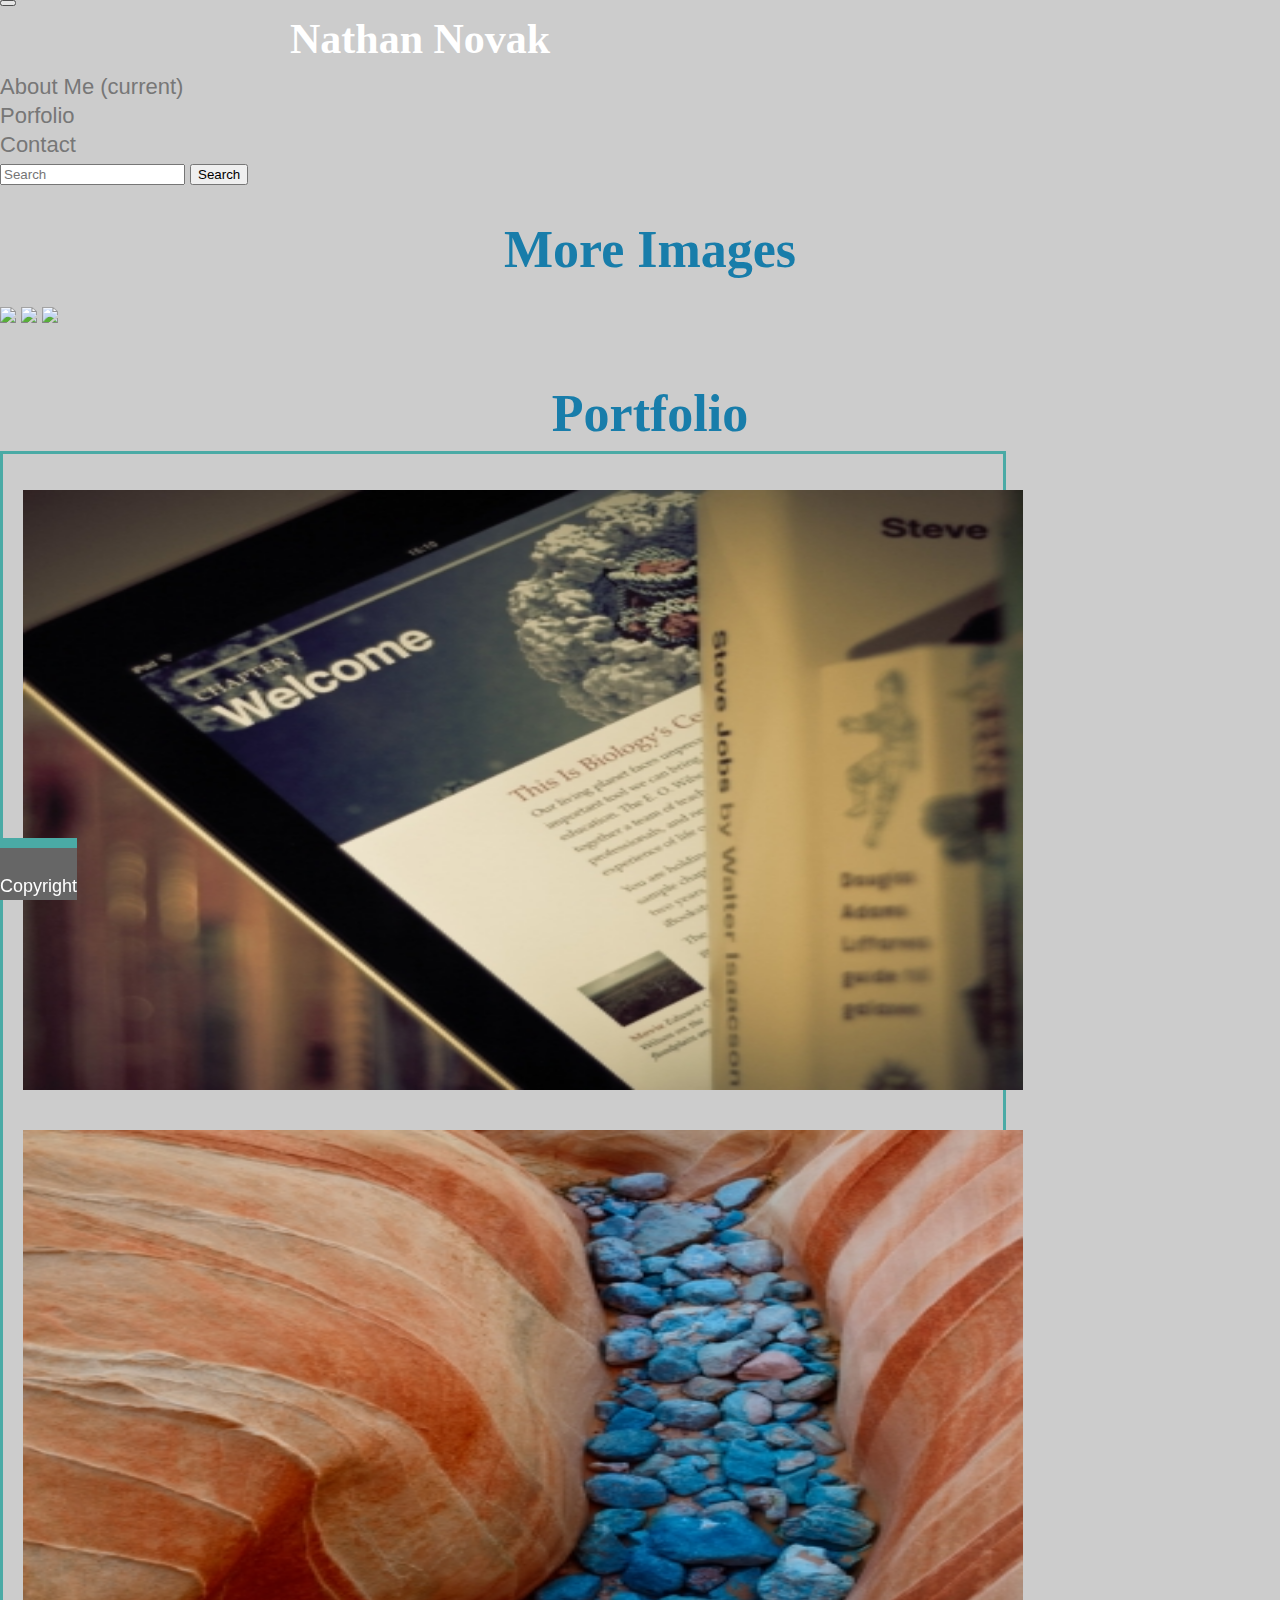
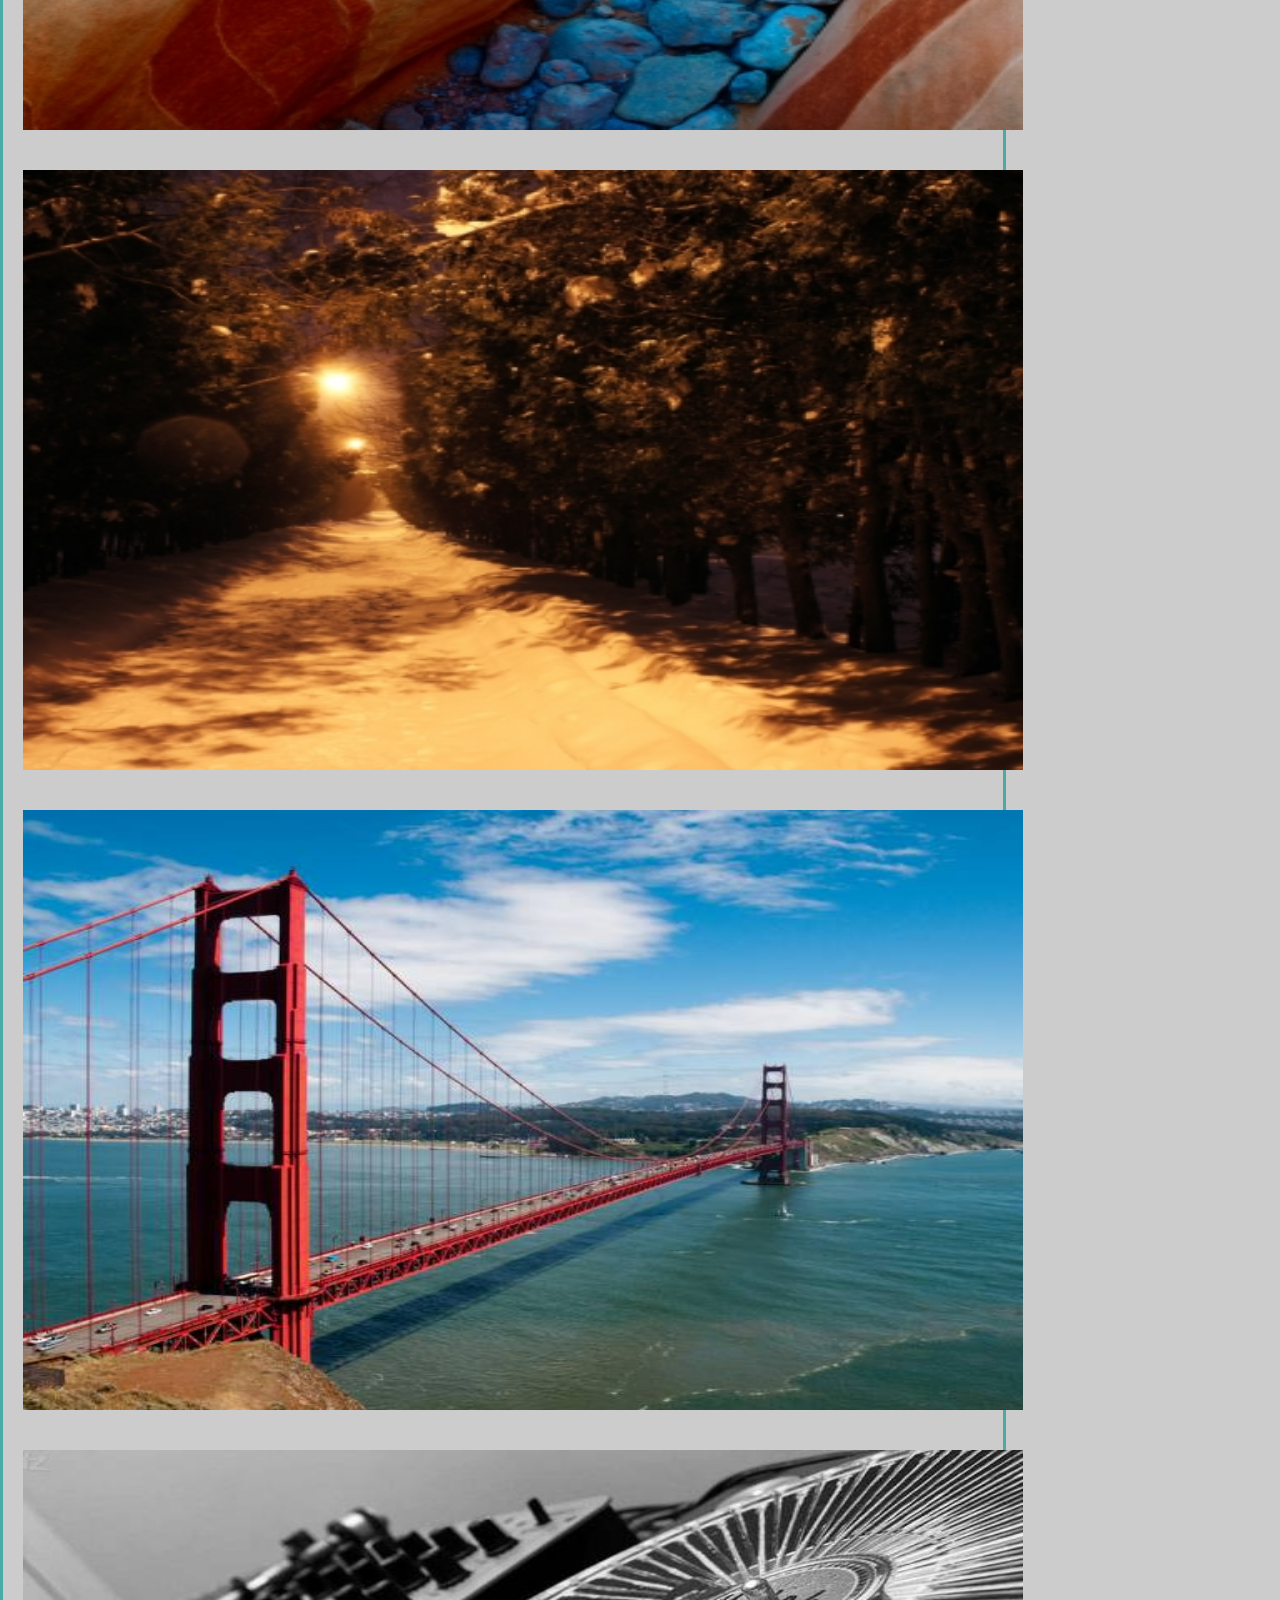
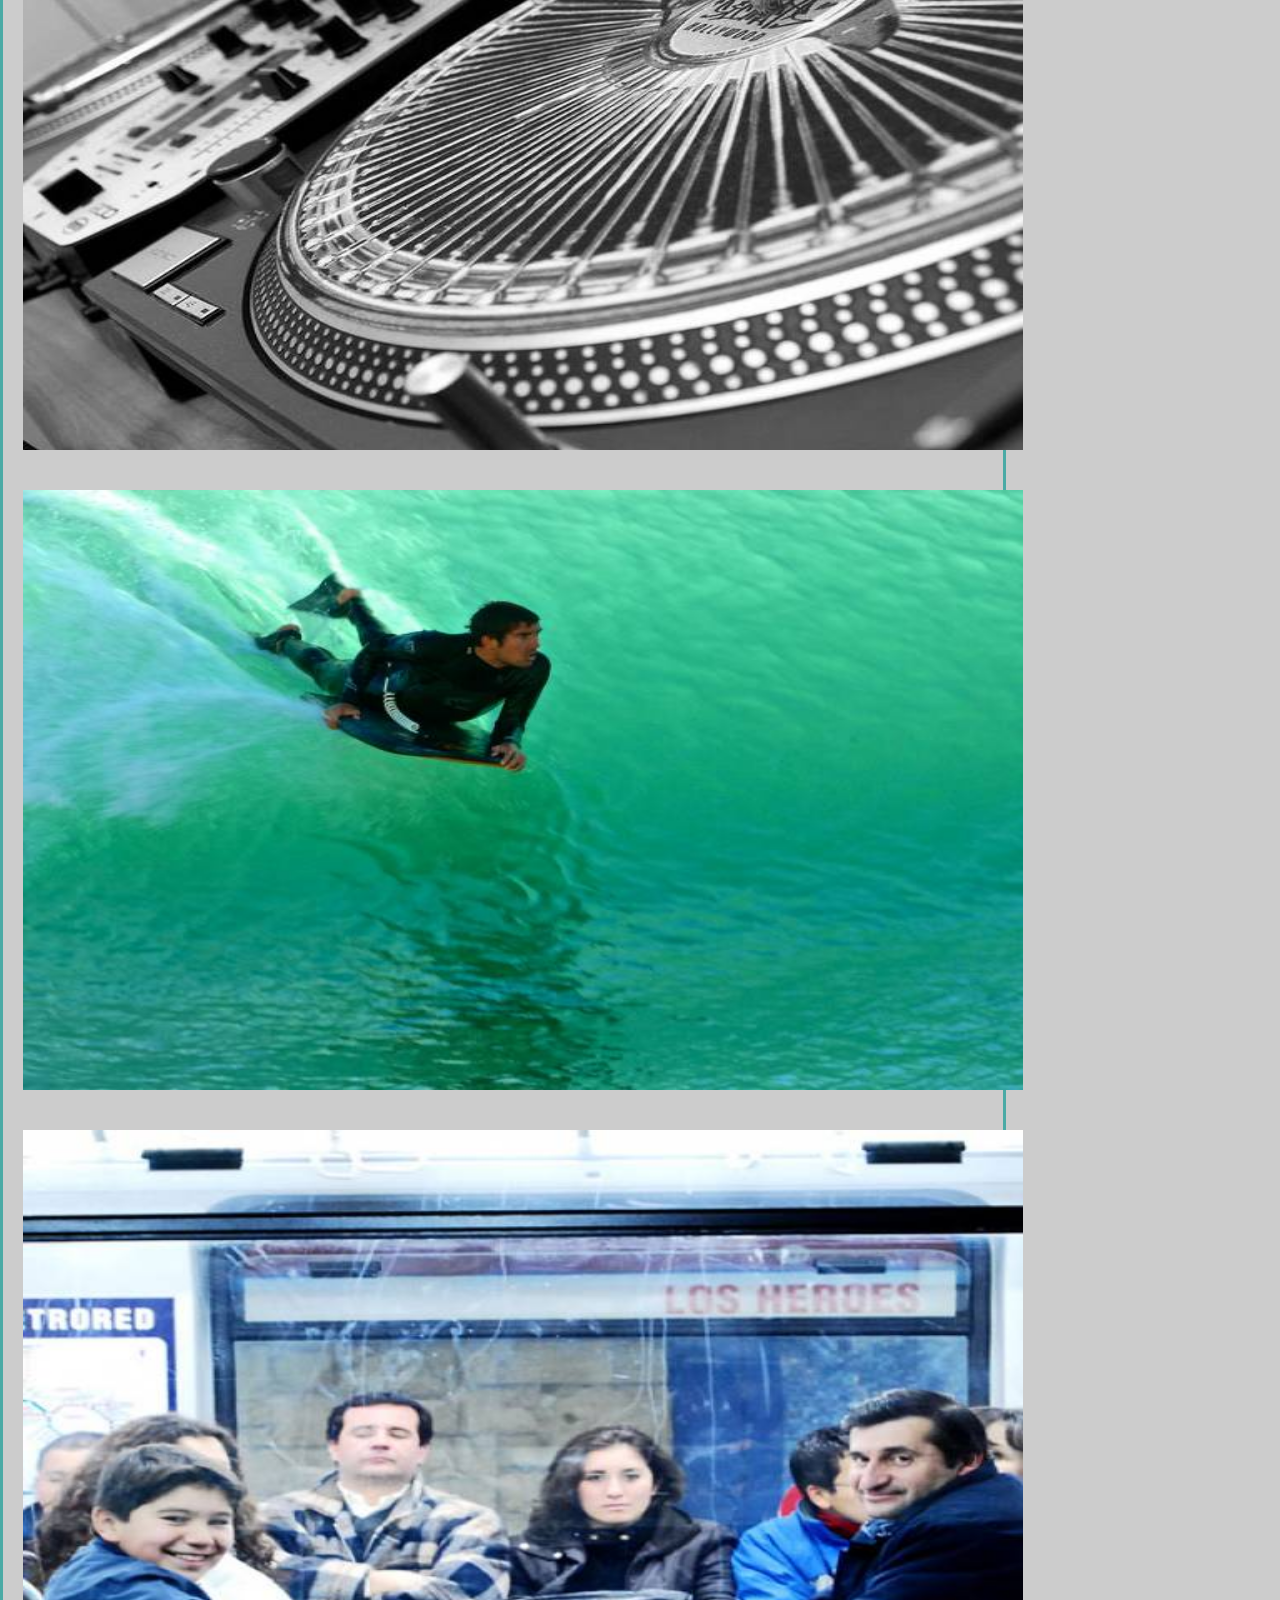
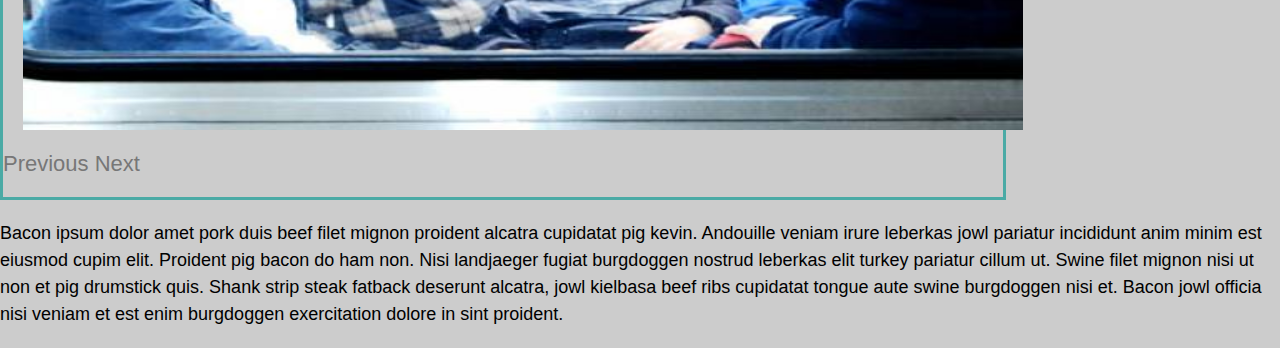
==== portfolio.html @ f3c4b78c "adding isdex portfolio contact and supporting files" ====
<!doctype.<!DOCTYPE html>
<html>

<head>
  <meta charset="utf-8" />
  <meta http-equiv="X-UA-Compatible" content="IE=edge">
  <title>Nathan Novak About Me</title>
  <meta name="viewport" content="width=device-width, initial-scale=1">
  <link rel="stylesheet" type="text/css" media="screen" href="reset.css" />


  <link rel="stylesheet" href="https://stackpath.bootstrapcdn.com/bootstrap/4.1.1/css/bootstrap.min.css" integrity="sha384-WskhaSGFgHYWDcbwN70/dfYBj47jz9qbsMId/iRN3ewGhXQFZCSftd1LZCfmhktB"
    crossorigin="anonymous">
  <link rel="stylesheet" type="text/css" media="screen" href="style.css" />
  <script src="https://code.jquery.com/jquery-3.3.1.slim.min.js" integrity="sha384-q8i/X+965DzO0rT7abK41JStQIAqVgRVzpbzo5smXKp4YfRvH+8abtTE1Pi6jizo"
    crossorigin="anonymous"></script>
  <script src="https://cdnjs.cloudflare.com/ajax/libs/popper.js/1.14.3/umd/popper.min.js" integrity="sha384-ZMP7rVo3mIykV+2+9J3UJ46jBk0WLaUAdn689aCwoqbBJiSnjAK/l8WvCWPIPm49"
    crossorigin="anonymous"></script>
  <script src="https://stackpath.bootstrapcdn.com/bootstrap/4.1.1/js/bootstrap.min.js" integrity="sha384-smHYKdLADwkXOn1EmN1qk/HfnUcbVRZyYmZ4qpPea6sjB/pTJ0euyQp0Mk8ck+5T"
    crossorigin="anonymous"></script>


</head>


<body class="body">
  <nav class="navbar-expand-lg navbar-light bg-light">
    <button class="navbar-toggler" type="button" data-toggle="collapse" data-target="#navbarTogglerDemo01" aria-controls="navbarTogglerDemo01"
      aria-expanded="false" aria-label="Toggle navigation">
      <span class="navbar-toggler-icon"></span>
    </button>
    <div class="collapse navbar-collapse" id="navbarTogglerDemo01">
      <div class="navbar-brand navbar-name header-name">Nathan Novak</div>

      <ul class="navbar-nav ml-auto mt-2 mt-lg-0">
        <li class="nav-item active">
          <a class="nav-link" href="index.html">About Me
            <span class="sr-only">(current)</span>
          </a>
        </li>
        <li class="nav-item">
          <a class="nav-link" href="portfolio.html">Porfolio</a>
        </li>
        <li class="nav-item">
          <a class="nav-link disabled" href="contact.html">Contact</a>
        </li>
      </ul>
      <form class="form-inline my-2 my-lg-0">
        <input class="form-control mr-sm-2" type="search" placeholder="Search" aria-label="Search">
        <button class="btn btn-outline-success my-2 my-sm-0" type="submit">Search</button>
      </form>
    </div>
  </nav>
  <div class="container-fluid">
    <div class="row">
      <div class="col-md-3">
        <div collection-repeat="col-md-6 side-bar">
          <h4 class="content-title">More Images</h4>
          <img src="https://picsum.photos/200/150/?random" class="rounded mx-auto d-block side-image">
          </a>
          <img src="https://picsum.photos/200/150/?random" class="rounded mx-auto d-block side-image">
          </a>
          <img src="https://picsum.photos/200/150/?random" class="rounded mx-auto d-block side-image">
          </a>
        </div>
      </div>
      <div class="col-md-6">
        <h1 class="content-title">Portfolio </h1>
        <div class="jumbotron inner-content">
          <div id="carouselExampleControls" class="carousel slide" data-ride="carousel">
            <div class="carousel-inner" role="listbox">
              <div class="carousel-item active">
                <img class="d-block img-fluid gallery-image rounded" src="images/placeimg_350_350_tech.jpg" alt="Responsive image">
              </div>
              <div class="carousel-item">
                <img class="d-block img-fluid gallery-image rounded" src="images/placeimg_350_350_nature.jpg" alt="Responsive image">
              </div>
              <div class="carousel-item">
                <img class="d-block img-fluid gallery-image" src="images/placeimg_350_350_nature(2).jpg" alt="Responsive image">
              </div>
              <div class="carousel-item">
                <img class="d-block img-fluid gallery-image" src="images/city-q-c-600-480-9.jpg" alt="Responsive image">
              </div>
              <div class="carousel-item">
                <img class="d-block img-fluid gallery-image" src="images/technics-q-g-600-480-2.jpg" alt="Responsive image">
              </div>
              <div class="carousel-item">
                <img class="d-block img-fluid gallery-image" src="images/sports-q-c-600-480-2.jpg" alt="Responsive image">
              </div>
              <div class="carousel-item">
                <img class="d-block img-fluid gallery-image" src="images/people-q-c-600-480-5.jpg" alt="Responsive image">
              </div>
            </div>
            <a class="carousel-control-prev" href="#carouselExampleControls" role="button" data-slide="prev">
              <span class="carousel-control-prev-icon" aria-hidden="true"></span>
              <span class="sr-only">Previous</span>
            </a>
            <a class="carousel-control-next" href="#carouselExampleControls" role="button" data-slide="next">
              <span class="carousel-control-next-icon" aria-hidden="true"></span>
              <span class="sr-only">Next</span>
            </a>
          </div>
        </div>
      </div>
      <div class="col-md-3">
       
      </div>
    <div class="row">
      <div class="col-md-3"></div>
      <div class="col-md-6">
        <p style="margin:20px 0px 20px 0px">
            Bacon ipsum dolor amet pork duis beef filet mignon proident alcatra cupidatat pig kevin. Andouille veniam irure leberkas
            jowl pariatur incididunt anim minim est eiusmod cupim elit. Proident pig bacon do ham non. Nisi landjaeger fugiat
            burgdoggen nostrud leberkas elit turkey pariatur cillum ut. Swine filet mignon nisi ut non et pig drumstick quis.
            Shank strip steak fatback deserunt alcatra, jowl kielbasa beef ribs cupidatat tongue aute swine burgdoggen nisi
            et. Bacon jowl officia nisi veniam et est enim burgdoggen exercitation dolore in sint proident.
          </p>
        </div>
        <div class="col-md-3"></div>
    </div>
    </div>
  </div>
</body>
<footer class="footer">
  <div class="container">
    <span>Copyright</span>
  </div>
</footer>

</html>
---- style.css ----
.body{
    /* background-image: url("images/rain_PNG13459.png"); */
    background-color: #ccc;
    font-family: Arial, Helvetica, sans-serif, Helvetica Neue;
    font-size: 18px;
    line-height: 150%;
    
}

.header{
    width: 100%;
    background-color: #ffffff;
    padding: 0;
    line-height: 72px;   
    margin-bottom: 49px; 
    font-family: Georgia, 'Times New Roman', Times, serif;   
}

.header-center{
    width: 960px;
    margin: auto;
    
  
}

.header-name{
    color: #ffffff;
    /* background-color: #4aaaa5;         */
    font-size: 42px;
    
    font-weight: bold;
    padding: 20px 25px 20.5px 25px;
    
}
.navbar-name{
    margin-left: 270px;
    padding: 20px;
    /* background-color: #4aaaa5; */
    font-family: Georgia, 'Times New Roman', Times, serif
}
.header-links{
    float: right;
}

a{
    color: #777777;
    text-decoration: none;
    font-size: 22px;
}

/* This is for the About Me page */
.right-col{
    border: #4aaaa5;
    border-width: 3px;
    border-style: solid;
}
.links{
    margin-top: 50px;
    background-color: #777777;
    font-family: Oswald, sans-serif;
    

}
    
.content{
    background-color: #ffffff;
    font-family: Arial, Helvetica, sans-serif;
    font-size: 18px;
    width: 960px;  
    padding: 0px;
    margin: 75px 0px 20px 0px;
    
}

.content-title{
    font-family: Georgia, 'Times New Roman', Times, serif;
    margin-top: 25px;
    margin-left: 20px;
    font-size: 52px;
    font-weight: bold;
    color: #187daa;
    line-height: 75px;
    text-align: center;
    
}

.inner-content{
    /* margin: 50px 0px 0px 0px; */
    font-family: 'Open Sans Condensed', sans-serif;
    width: 1000px;
    padding-bottom: 20px;
    padding-top: 1rem;
    border: #4aaaa5;
    border-style: solid;
    border-width: 3px;
  
}
.image{
    width: 200px;
    height: 200px;
    float: left;
    margin: 10px 20px 20px 20px;
}

/* This is for the Portfolio Gallery*/
.side-bar{
    border: #4aaaa5;
    border-width: 3px;
    border-style: solid
}
.side-image{
 margin: 20px 0px 20px 0px;
   }

.gallery-image{
    height: 600px;
    width: 100%;
    padding: 20px;
   }

.box{
    max-width: 300px;
    margin: 10px 90px 25px 30px;
    float: left;
 }

.text{
    position: absolute;
    margin: -79px 20px 0px 0px;
    padding: 10px 0px 10px 0px;
    background-color: #4aaaa5;
    width: 350px;
    text-align: center;
   }

/*This is for the Contact page*/    



.footer > .container{
    position: fixed;
    left: 0;
    bottom: 0;
    /* width: 100%; */
    background-color: #666666;
    padding-top: 25px;
    color: white;
    text-align: center;
    border-top: 10px;
    border-style: solid;
    border-color: #4aaaa5;
}
.container{
    max-width: 100%;
}

.middle-content{
    margin-top: 50px;
}
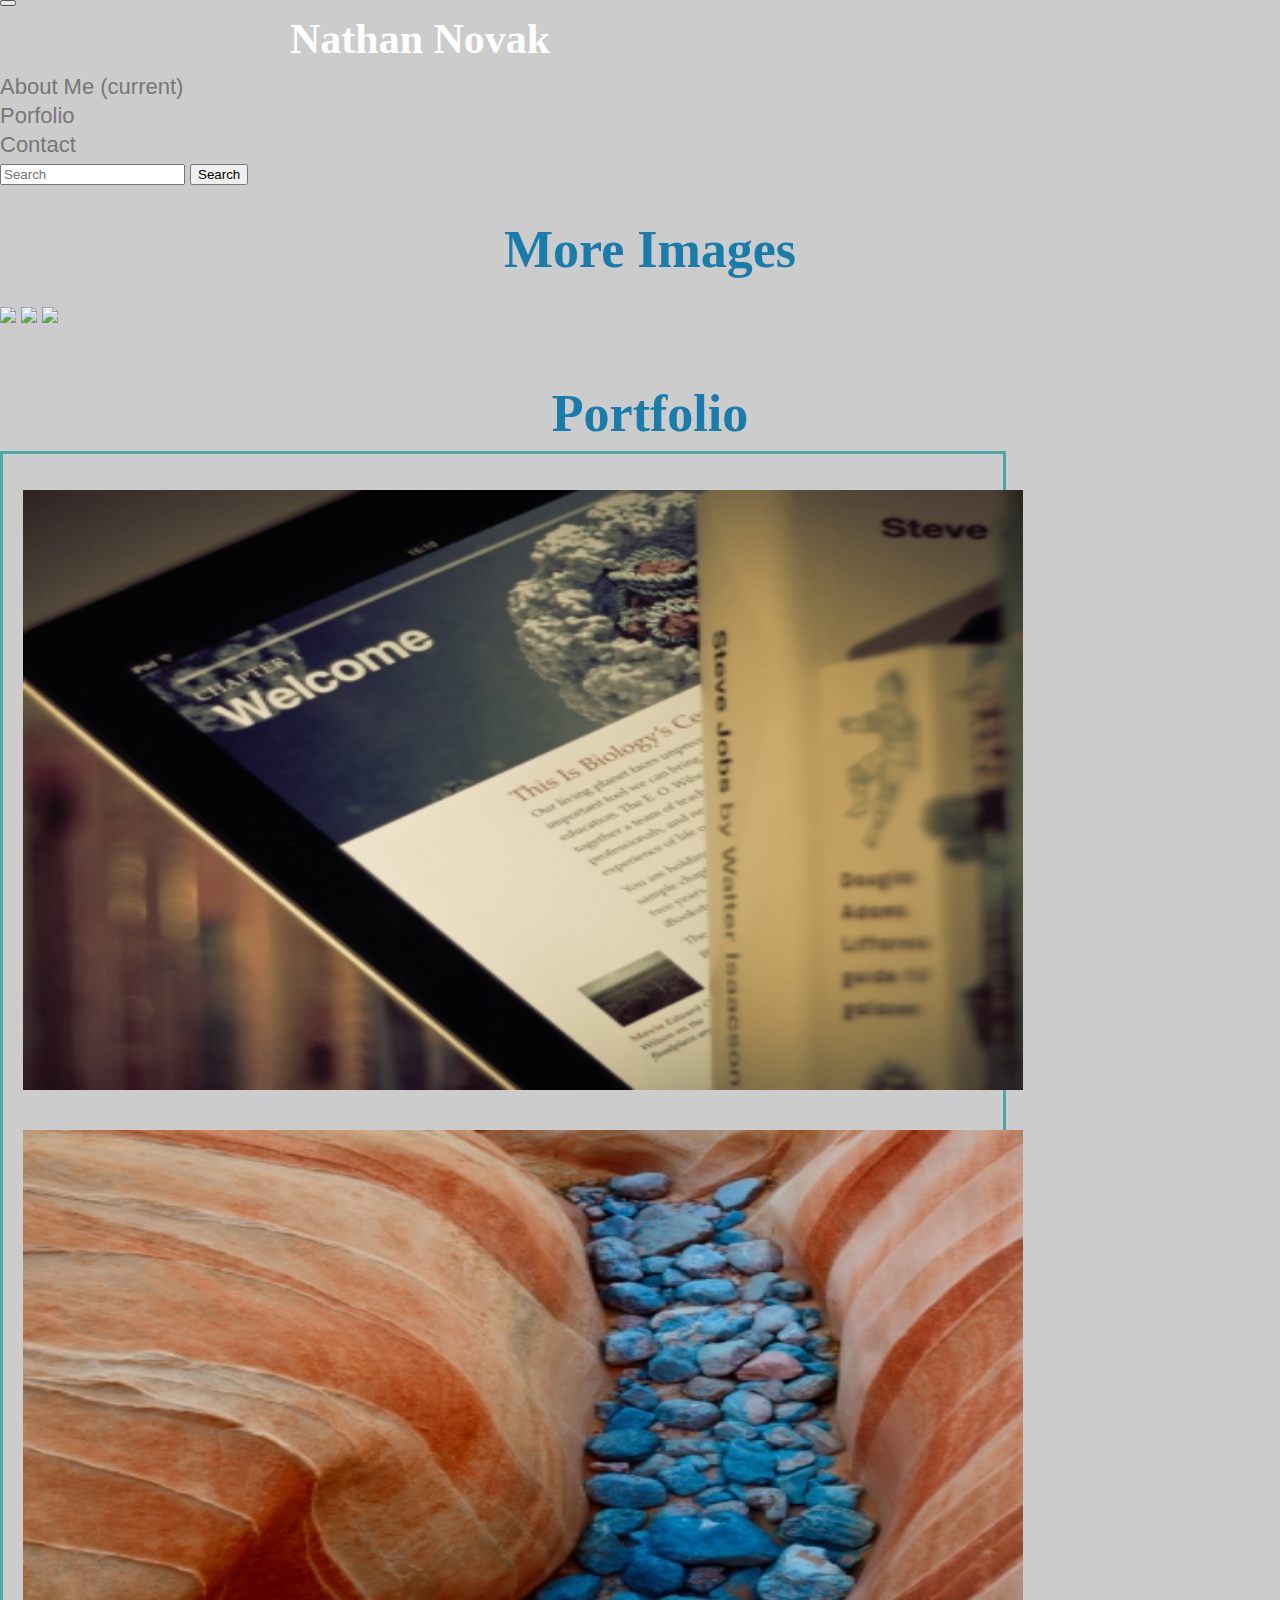
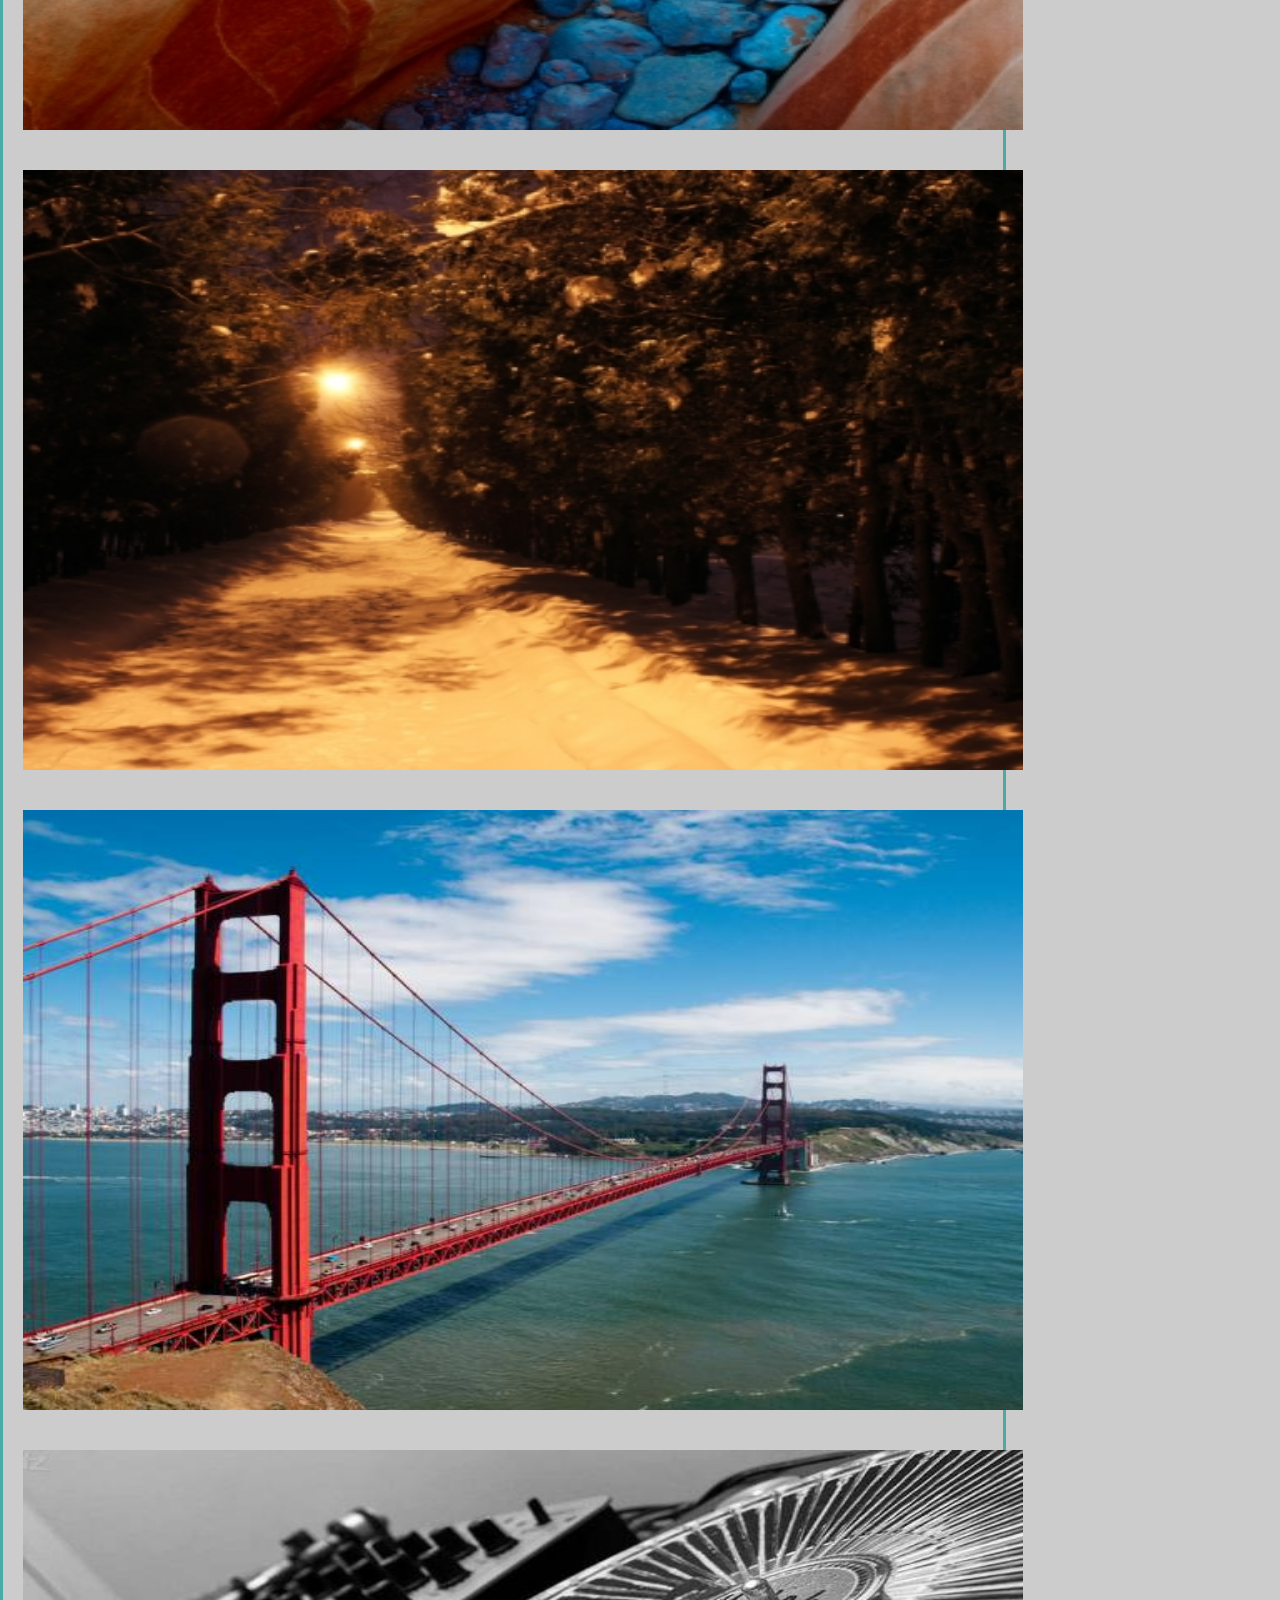
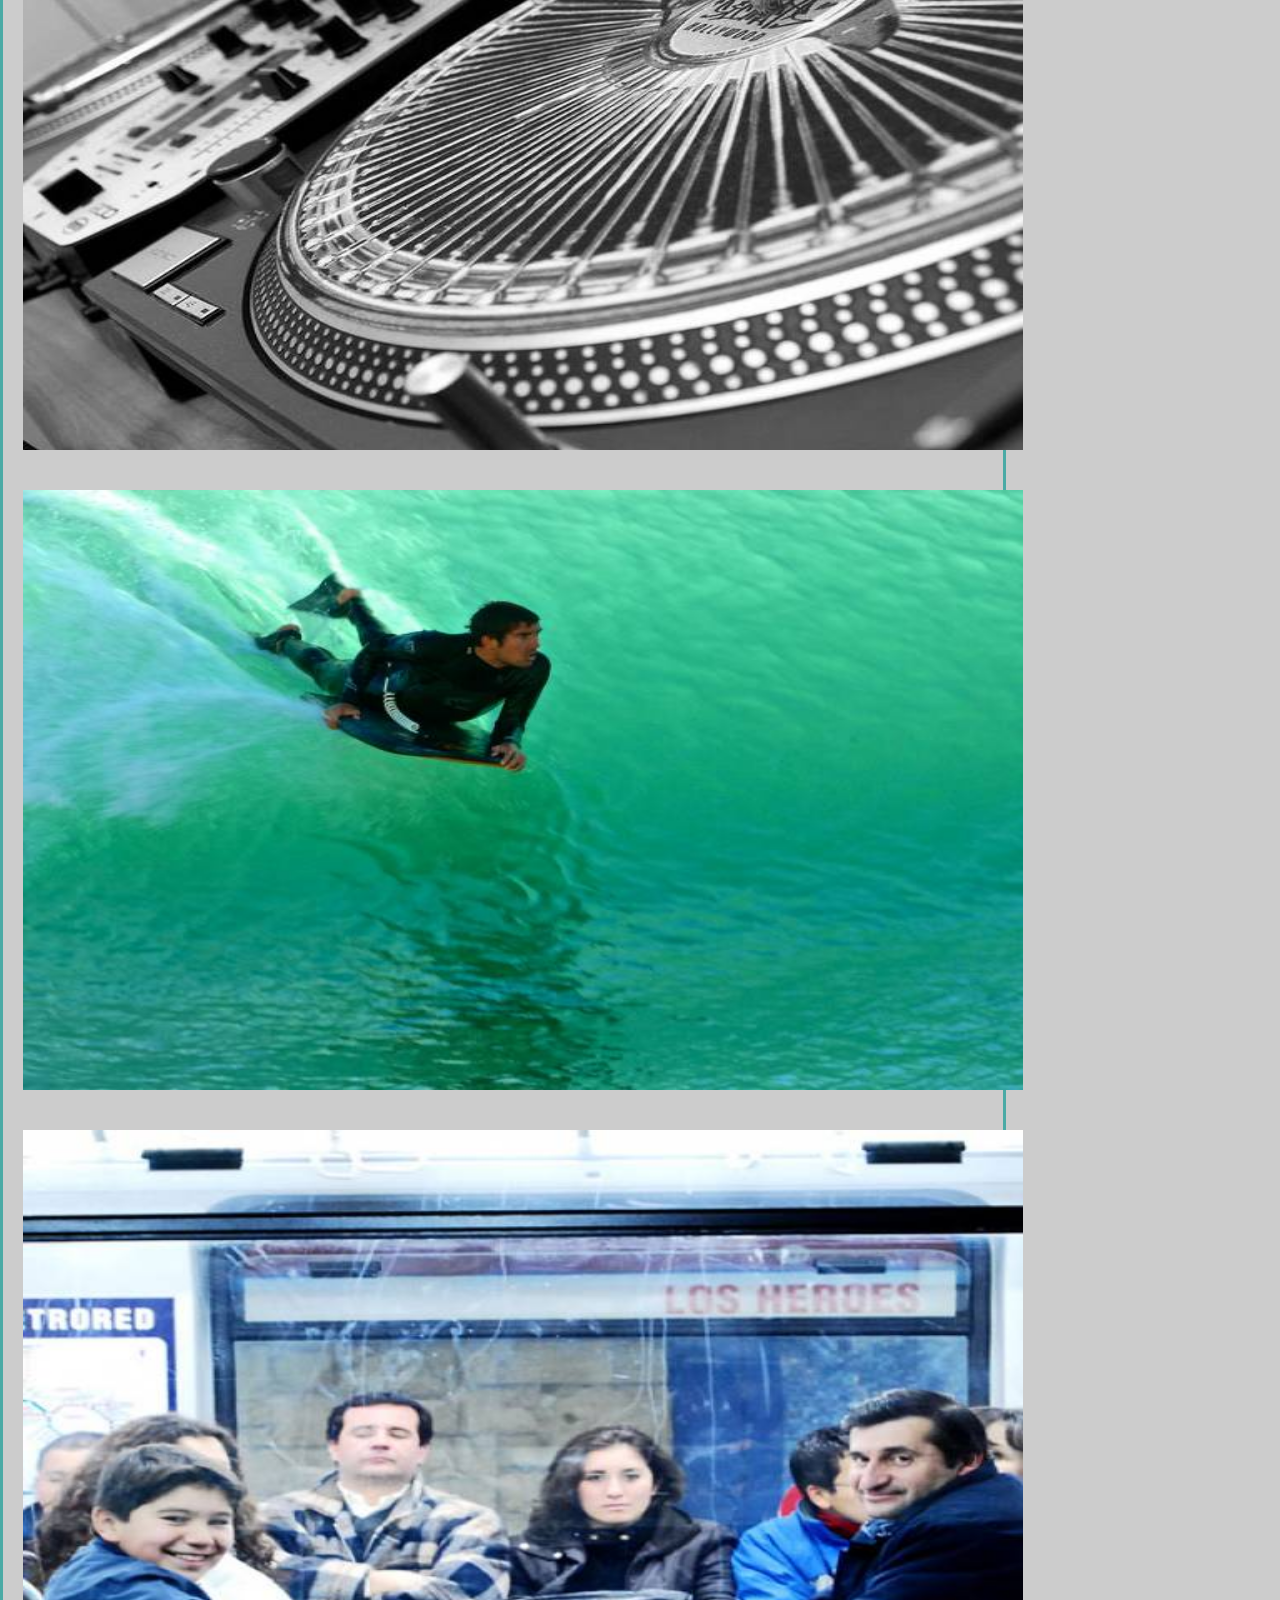
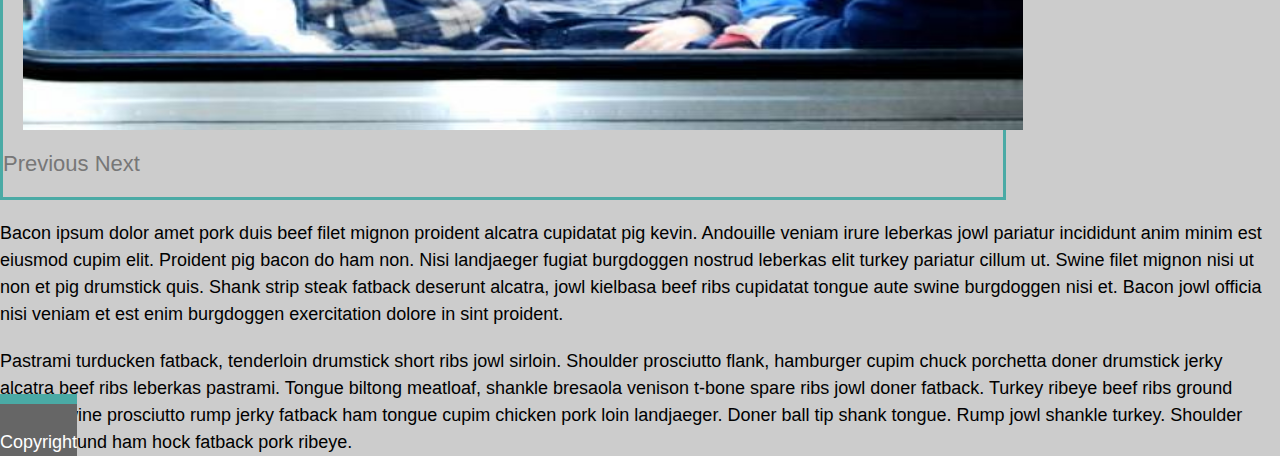
==== commit 9389f20d: "updated index, portfolio, and contact" ====
--- a/portfolio.html
+++ b/portfolio.html
@@ -96,7 +96,7 @@
               <span class="sr-only">Previous</span>
             </a>
             <a class="carousel-control-next" href="#carouselExampleControls" role="button" data-slide="next">
-              <span class="carousel-control-next-icon" aria-hidden="true"></span>
+              <span class="carousel-control-next-icon" style="z-index: 5;" aria-hidden="true"></span>
               <span class="sr-only">Next</span>
             </a>
           </div>
@@ -108,13 +108,23 @@
     <div class="row">
       <div class="col-md-3"></div>
       <div class="col-md-6">
-        <p style="margin:20px 0px 20px 0px">
-            Bacon ipsum dolor amet pork duis beef filet mignon proident alcatra cupidatat pig kevin. Andouille veniam irure leberkas
-            jowl pariatur incididunt anim minim est eiusmod cupim elit. Proident pig bacon do ham non. Nisi landjaeger fugiat
-            burgdoggen nostrud leberkas elit turkey pariatur cillum ut. Swine filet mignon nisi ut non et pig drumstick quis.
-            Shank strip steak fatback deserunt alcatra, jowl kielbasa beef ribs cupidatat tongue aute swine burgdoggen nisi
-            et. Bacon jowl officia nisi veniam et est enim burgdoggen exercitation dolore in sint proident.
-          </p>
+        <div class="row">
+          <div class="col-md-6">
+              <p style="margin:20px 0px 20px 0px">
+                  Bacon ipsum dolor amet pork duis beef filet mignon proident alcatra cupidatat pig kevin. Andouille veniam irure leberkas
+                  jowl pariatur incididunt anim minim est eiusmod cupim elit. Proident pig bacon do ham non. Nisi landjaeger fugiat
+                  burgdoggen nostrud leberkas elit turkey pariatur cillum ut. Swine filet mignon nisi ut non et pig drumstick quis.
+                  Shank strip steak fatback deserunt alcatra, jowl kielbasa beef ribs cupidatat tongue aute swine burgdoggen nisi
+                  et. Bacon jowl officia nisi veniam et est enim burgdoggen exercitation dolore in sint proident.
+                </p>
+          </div>
+          <div class="col-md-6">
+            <p class="margin:20px 0px 20px 0px">
+                Pastrami turducken fatback, tenderloin drumstick short ribs jowl sirloin. Shoulder prosciutto flank, hamburger cupim chuck porchetta doner drumstick jerky alcatra beef ribs leberkas pastrami. Tongue biltong meatloaf, shankle bresaola venison t-bone spare ribs jowl doner fatback. Turkey ribeye beef ribs ground round, swine prosciutto rump jerky fatback ham tongue cupim chicken pork loin landjaeger. Doner ball tip shank tongue. Rump jowl shankle turkey. Shoulder ground round ham hock fatback pork ribeye.
+            </p>
+          </div>
+        </div>
+        
         </div>
         <div class="col-md-3"></div>
     </div>
--- a/style.css
+++ b/style.css
@@ -6,6 +6,8 @@
     font-family: Arial, Helvetica, sans-serif, Helvetica Neue;
     font-size: 18px;
     line-height: 150%;
+    position: relative;
+    
     
 }
 
@@ -135,12 +137,12 @@
     text-align: center;
    }
 
-/*This is for the Contact page*/    
+/*This is for the Footer*/    
 
 
 
 .footer > .container{
-    position: fixed;
+    position: absolute;
     left: 0;
     bottom: 0;
     /* width: 100%; */
